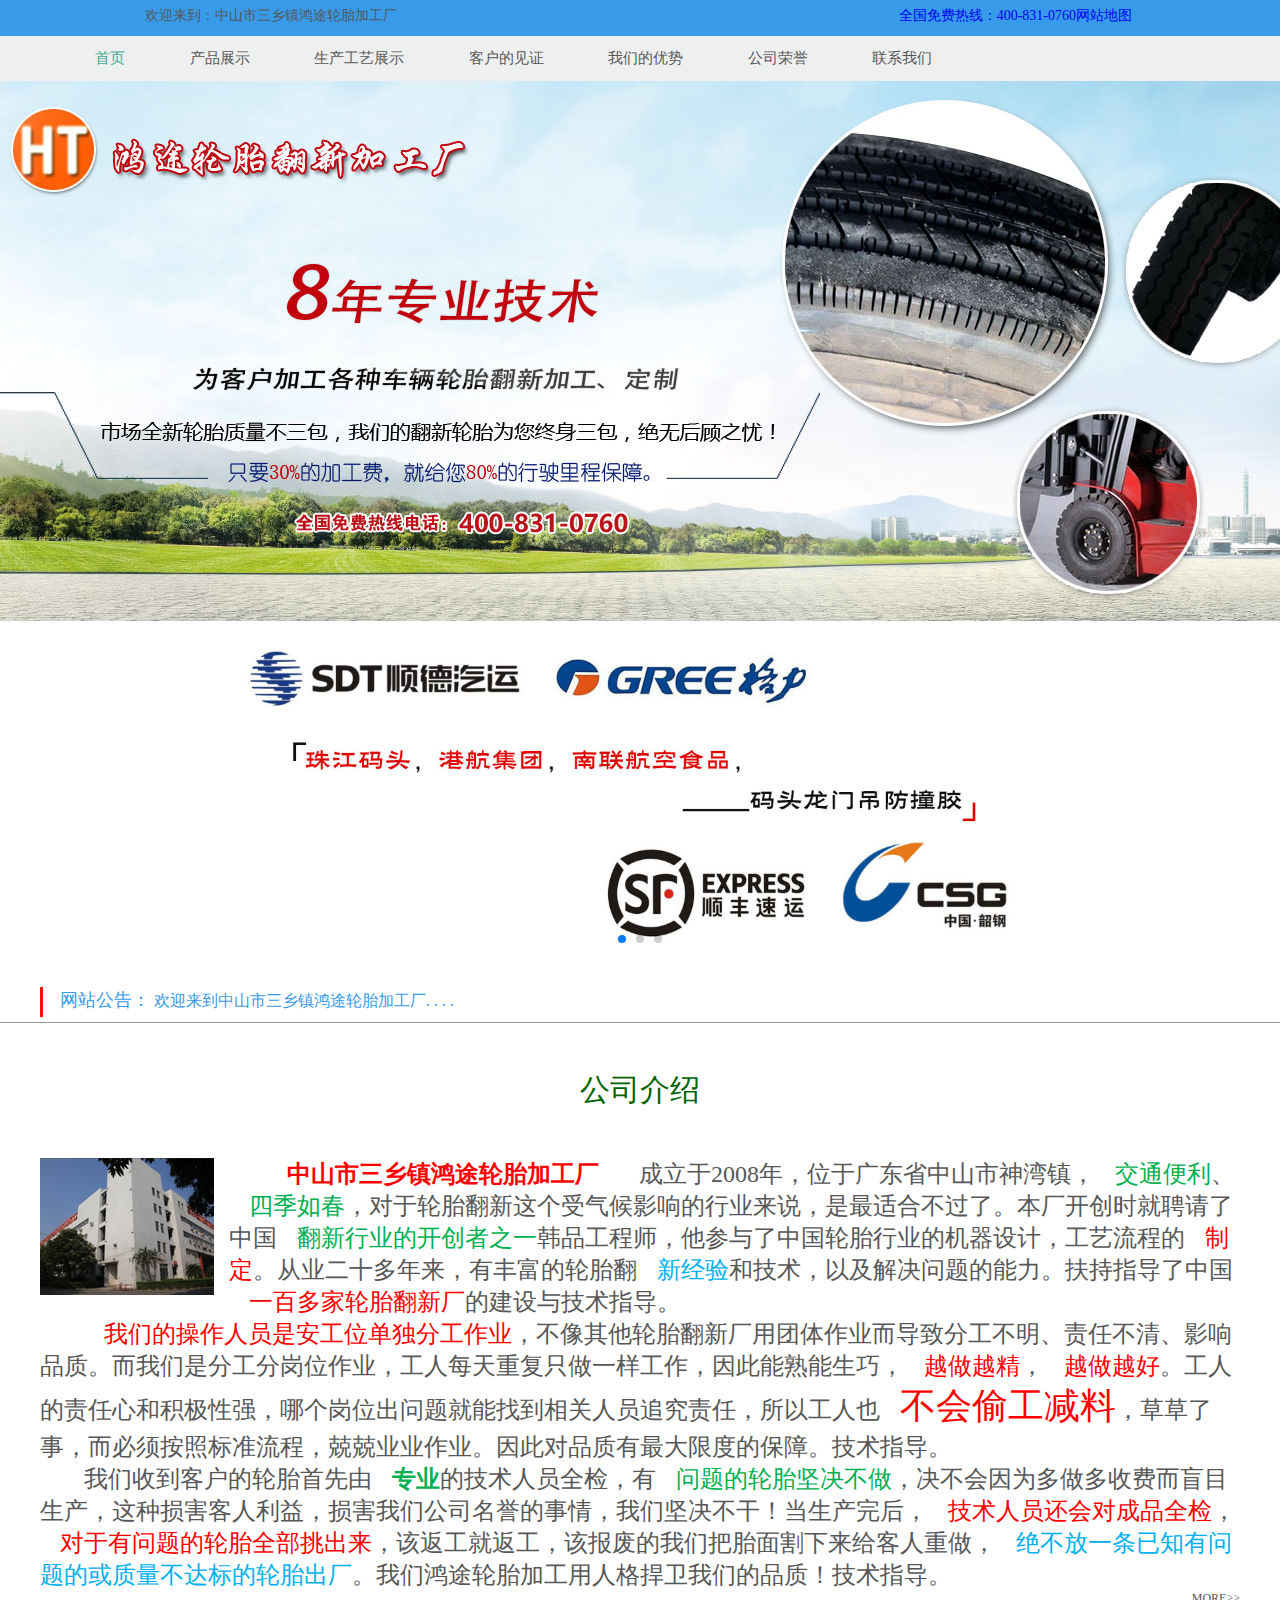
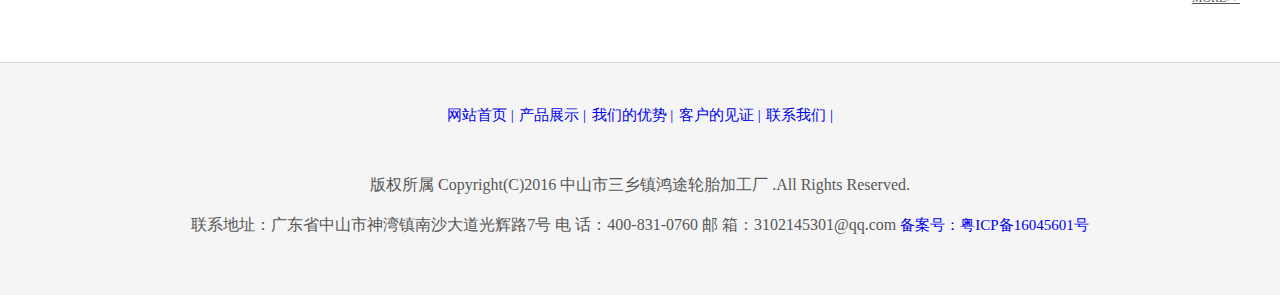
==== index.html @ a51a73f2 "first commit" ====
<!DOCTYPE html>
<html  ng-app="app" lang="en">
<head>
    <meta charset="UTF-8">
    <title>轮胎翻新</title>
    <meta name="viewport" content="width=device-width, initial-scale=1, minimum-scale=1, maximum-scale=1">
    <link rel="stylesheet" href="./css/base.css">
    <link rel="stylesheet" href="./css/main.css">
    <link rel="stylesheet" href="./css/swiper.min.css">
    <script src="js/jquery.min.js"></script>

    <script src="js/swiper.min.js"></script>
    <script src="js/angular.min.js"></script>
    <script src="js/index.js"></script>

    <style>
        #top{
            width: 100%;
            height: 35px;
            line-height: 35px;
            background: #379be9;
            border-bottom: 1px solid #379be9;

        }
        #top-con {
            margin: 0 auto;
            width: 1030px;
            height: 35px;
            font-size: 14px;
            line-height: 35px;
        }
        .t-left{
            margin: 0 0 0 20px;
            float: left;
            width: 300px;
            line-height: 31px;
            color: #575757;
            text-align: left;
        }
        .t14 {
            font-size: 14px;
        }
        .t-right {
            margin: 0 23px 0 0;
            float: right;
            width: 340px;
            line-height: 31px;
            text-align: right;
        }
        #banner {
            width: 100%;
            height: 540px;
            background: url(img/banner.jpg) no-repeat;
            background-position: center 100%;
        }
        #nav-bg {
            width: 100%;
            height: 45px;
            background: #eeefef;
        }
        #nav {
            width: 1150px;
            height: 45px;
            margin: 0 auto;
        }
        #nav ul {
            margin: 0;
            padding: 0;
        }
        #nav li {
            display: inline;
            height: 45px;
            /* width: 186px; */
        }
        #nav li a {
            display: inline-block;
            padding: 0 30px;
            height: 45px;
            line-height: 45px;
            color: #575757;
            font-size: 15px;
        }


        #nav li a:focus,  #nav li a:hover{
            color: #44aa94;
            cursor: pointer;
        }

        #con_ban {
            margin: 0 auto;
            width: 100%;
            /* height: 937px; */
            /* background-image: url(../images/index_banner.fw.png); */
        }
        .flickerplate {
            margin: 0 auto;
            position: relative;
            width: 100%;
            height: 505px;
            overflow: hidden;
        }
        .flickerplate .dot-navigation {
            position: absolute;
            bottom: 15px;
            width: 100%;
            text-align: center;
            z-index: 100;
        }
        .flickerplate .dot-navigation ul {
            text-align: center;
            list-style: none;
            padding: 0px 15px;
        }
        .flickerplate .dot-navigation ul li {
            display: inline-block;
            float: none;
            list-style: none;
        }
        .flickerplate .dot-navigation .dot {
            width: 14px;
            height: 14px;
            margin: 0px 6px;
            background-color: rgba(197, 197, 197, 1.0);
            border-radius: 50%;
            -o-border-radius: 50%;
            -ms-border-radius: 50%;
            -moz-border-radius: 50%;
            -webkit-border-radius: 50%;
            -webkit-transition: background-color 0.2s ease-out;
            -moz-transition: background-color 0.2s ease-out;
            -o-transition: background-color 0.2s ease-out;
            -ms-transition: background-color 0.2s ease-out;
            transition: background-color 0.2s ease-out;
        }
        .swiper-container {
            width: 100%;
            height: 100%;
        }
        .swiper-slide {
            text-align: center;
            font-size: 18px;
            background: #fff;

            /* Center slide text vertically */
            display: -webkit-box;
            display: -ms-flexbox;
            display: -webkit-flex;
            display: flex;
            -webkit-box-pack: center;
            -ms-flex-pack: center;
            -webkit-justify-content: center;
            justify-content: center;
            -webkit-box-align: center;
            -ms-flex-align: center;
            -webkit-align-items: center;
            align-items: center;
        }
        .swiper-slide img{
            display: inline-block;
            width:100%;
        }

        #index_pro_bg {
            width: 100%;
            height: 44px;
            border-bottom: 1px solid #999999;
            margin-top: 20px;
        }
        #index_pro_title {
            margin: 0 auto;
            width: 1200px;
            height: 44px;
            line-height: 44px;
        }
        #index_pro_tl {
            /* margin: 0 20px; */
            width: 500px;
            float: left;
        }
        #index_pro_tl img {
            margin: 0 12px 0 0;
        }
        img {
            border: none;
            vertical-align: middle;
        }
        #index_pro_tr {
            width: 385px;
            float: right;
        }
        #search {
            width: 377px;
            height: 28px;
            border: 1px solid #999999;
        }
        #search_left {
            float: left;
            width: 318px;
            height: 28px;
            line-height: 28px;
        }
        #search_right {
            float: right;
            width: 55px;
        }
        #search {
            width: 377px;
            height: 28px;
            border: 1px solid #999999;
        }
        #search_left input {
            width: 315px;
            height: 28px;
            border: none;
            font-size: 14px;
            color: #999999;
            font-family: "Microsoft YaHei";
        }
        #search_right {
            float: right;
            width: 55px;
        }
        #search_right_t {
            background: none;
            border-left: 1px solid #eee;
            border-top: 0px solid #eee;
            border-right: 0px solid #eee;
            border-bottom: 0px solid #eee;
            color: #575757;
        }
        index.css:117
        #search_right_t {
            width: 50px;
            height: 20px;
            line-height: 20px;
            border-left: 1px solid #999999;
            text-align: center;
            font-size: 14px;
            color: #999999;
            margin-top: 4px;
        }

        #index_pro {
            clear: both;
            margin: 17px auto 0;
            width: 1200px;
            height: 304px;
        }
        #index_pro_l {
            float: left;
            width: 270px;
        }
        #index_pro_l_t {
            width: 270px;
            height: 43px;
            line-height: 43px;
            background-color: #0EC2E8;
        }
        .withe {
            color: #FFF;
        }
        .t16 {
            font-size: 16px;
        }
        .t14 {
            font-size: 14px;
        }
        #index_pro_list {
            margin: 0 auto;
            width: 270px;
            padding-bottom: 117px;
        }

        #index_pro_l_t .withe:hover{
            color:#44aa94;
            cursor: pointer;
        }
        #index_pro_list li {
            clear: both;
            width: 270px;
            height: 35px;
            line-height: 35px;
            border-bottom: 1px solid #d4d6d6;
            margin-top: 10px;
            font-size: 16px;
            transition: all 0.5s;
        }

        #index_pro_list li a:hover{
            color:#44aa94;
            cursor: pointer;
        }
        .mycolor{
            color:#44aa94!important;
        }
        #index_pro_list li a{
            color: #575757;
            text-decoration: none;
        }
        #index_pro_r {
            float: left;
            width: 918px;
            margin-left: 12px;
            overflow: hidden;
        }
        #index_pro_r ul {
            width: 933px;
            overflow: hidden;
            /* padding-bottom: 18px; */
        }
        #index_pro_r li {
            float: left;
            width: 293px;
            margin-right: 18px;
            margin-bottom: 20px;
        }
        body{
            background: white!important;
        }
        .svur {
            width: 1200px;
            margin: 0 auto;
        }
        #index_vs {
            margin: 13px auto 0;
            width: 1200px;
            height: 665px;
            background-image: url(img/advantage.png);
            background-position: center;
        }
        #index_cus_title {
            clear: both;
            margin: 40px auto 0;
            width: 1200px;
            height: 36px;
            line-height: 36px;
            border-bottom: 2px solid #D4D6D6;
        }
        #index_cus_title img {
            float: left;
            width: 271px;
            height: 36px;
        }
        #index_cus_title span {
            float: right;
        }

        #index_cus {
            clear: both;
            margin: 20px auto 0;
            width: 1200px;
        }
        #index_cus ul {
            /* width: 1400px; */
            overflow: hidden;
        }
        #index_cus li {
            float: left;
            width: 384px;
            margin-right: 15px;
            margin-bottom: 15px;
        }
        #index_cus_con {
            clear: both;
            width: 384px;
            height: 270px;
            background-color: white;
        }
        #index_cus_con img {
            padding: 2px;
        }
        #index_cus_con h3 {
            margin: 0;
            padding: 0;
            font-size: 15px;
            text-align: center;
            line-height: 60px;
        }
        #index_cus_con p {
            margin: 0;
            padding: 0;
            font-size: 14px;
            text-align: center;
        }
        p {
            word-wrap: break-word;
        }
        .fr{
            float: right;
        }
        .nd{
            overflow: auto;
            display: none;
            width: 900px;
            padding: 7px;
            position: absolute;
            z-index: 999;
            border: 1px solid #eee;
            height: 700px;
            background-color:#fff;
            left: 50%;
            margin:-432px 0 0  -450px;
            border-radius: 5px;
            line-height: 40px;
            font-size: 24px;
            text-align: center;
        }
        .nd img{

        }

        #index_about_bg {
            clear: both;
            width: 100%;
            background-color: white;
        }
        #index_about_con {
            clear: both;
            margin: 0 auto;
            width: 1200px;
        }
        #index_about_con span {
            /* float: left; */
            width: 900px;
            margin: 10px 0 0 20px;
        }

        #boot {
            clear: both;
            width: 100%;
            margin: 50px auto 0;
            background-color: #F5F5F5;
            border-top: 1px solid #d4d6d6;
        }

        #boot_copy {
            margin: 0 auto;
            width: 1200px;
            line-height: 40px;
            font-size: 22px;
            text-align: center;
            padding: 30px 0 50px;
        }
        #boot_copy a{
            font-size: 15px;
        }
        #boot_copy a:hover{
            color:#44aa94;
            cursor: pointer;
        }

        #boot_name {
            margin: 0 auto;
            width: 1194px;
            font-size: 20px;
            padding: 20px 0;
            line-height: 32px;
            text-align: center;
        }
    </style>
</head>
<body ng-controller="myController" >
    <div id="top">
        <div id="top-con">
            <div class="t-left t14">欢迎来到：中山市三乡镇鸿途轮胎加工厂</div>
            <div class="t-right t14"><a href="/index.php?m=Home&amp;c=Index&amp;a=company&amp;id=1">全国免费热线：400-831-0760</a><span><a href="/sitemap.html">网站地图</a></span></div>
        </div>
    </div>
<!--    <a title="为客户加工各种车辆轮胎翻新加工、定制，市场全新轮胎质量不三包，我们的翻新轮胎为您终身三包，绝无后顾之忧！只要30%的加工费，就给您80%的行驶里程保障。全国免费热线电话：400-831-0760" alt="为客户加工各种车辆轮胎翻新加工、定制，市场全新轮胎质量不三包，我们的翻新轮胎为您终身三包，绝无后顾之忧！只要30%的加工费，就给您80%的行驶里程保障。全国免费热线电话：400-831-0760">
        <div id="banner">

        </div>
    </a>-->

    <div id="nav-bg">
        <div id="nav">
            <ul>
                <li  ng-click="tabPage = 'home'"  ><a ng-class="{'mycolor': tabPage == 'home'}">首页</a></li>
                <li  ng-click="tabPage = 'product'" ><a ng-class="{'mycolor': tabPage == 'product'}">产品展示</a></li>
                <li ng-click="tabPage = 'product-flow'" ><a ng-class="{'mycolor': tabPage == 'product-flow'}">生产工艺展示</a></li>
                <li  ng-click="tabPage = 'customer'" ><a ng-class="{'mycolor': tabPage == 'customer'}" >客户的见证</a></li>
                <li ng-click="tabPage = 'advantage'" ><a ng-class="{'mycolor': tabPage == 'advantage'}">我们的优势</a></li>
                <li ng-click="tabPage = 'honor'"    ><a ng-class="{'mycolor': tabPage == 'honor'}" >公司荣誉</a></li>
                <li ng-click="tabPage = 'contact'" ><a ng-class="{'mycolor': tabPage == 'contact'}">联系我们</a></li>

            </ul>
        </div>
    </div>


    <home ng-show="tabPage=='home'"></home>
   <customer ng-show="tabPage=='customer'"></customer>
   <product ng-show="tabPage=='product'"></product>
   <product-flow ng-show="tabPage == 'product-flow'"></product-flow>
    <honor ng-show="tabPage == 'honor'"></honor>
    <contact ng-show="tabPage == 'contact'"></contact>
    <advantage ng-show="tabPage == 'advantage'"></advantage>
    <div class="clearfix"></div>
    <div id="boot">

<!--        <div id="boot_name">

            <a href="/index.php/Home/Index/productview/id/1023.html">专业公交车轮胎翻新加工</a> │<a href="/index.php/Home/Index/productview/id/1024.html">专业货柜车轮胎翻新</a> │<a href="/index.php/Home/Index/productview/id/1025.html">专业码头周转车轮翻新</a> │<a href="/index.php/Home/Index/productview/id/1026.html">专业运输车队轮胎翻新加工</a> │<a href="/index.php/Home/Index/productview/id/1027.html">专业叉车、堆高机专业轮胎翻新加工</a> │<a href="/index.php/Home/Index/productview/id/1028.html">工地-沙场-石场铲车轮胎翻新加工</a> │<a href="/index.php/Home/Index/productview/id/1029.html">专业飞机场地勤车轮胎翻新加工</a> │<a href="/index.php/Home/Index/productview/id/1030.html">专业环卫车轮胎翻新加工</a> │<a href="/index.php/Home/Index/productview/id/1031.html">专业轮胎火补硫化加工</a> │
        </div>-->
        <div id="boot_copy">

            <p style="padding-bottom:30px;">

                <a ng-click="tabPage='home'" href="#">网站首页 |</a>
                <a ng-click="tabPage='product'" href="#">产品展示 |</a>
                <a  ng-click="tabPage='advantage'" href="#">我们的优势 |</a>
                <a  ng-click="tabPage='customer'" href="#">客户的见证 |</a>
                <a  ng-click="tabPage = 'contact'" href="#">联系我们 |</a>
            </p>

            <p style="font-size: 16px">版权所属 Copyright(C)2016 中山市三乡镇鸿途轮胎加工厂  .All Rights Reserved.</p>

            <p style="font-size: 16px">联系地址：广东省中山市神湾镇南沙大道光辉路7号 电 话：400-831-0760  邮 箱：3102145301@qq.com <a href="http://www.miitbeian.gov.cn">备案号：粤ICP备16045601号</a></p>

        </div></div>
</body>
<script>

</script>
</html>
---- css/base.css ----
body, div, h1, h2, h3, h4, h5, h6, hr, p, blockquote, dl, dt, dd, ul, ol, li, pre, form, fieldset, legend, button, input, textarea, th, td {
    margin: 0;
    padding: 0;
}
body{
    font-family: "Microsoft YaHei";
    background: #fff;
    -webkit-text-size-adjust: 100%;
    font-size: 18px;
    width: 100%;
    color: #575757;
}
a { text-decoration:none; }



h1, h2, h3, h4, h5, h6 {
    font-size: 100%;
}

address, cite, dfn, em, var {
    font-style: normal;
}

code, kbd, pre, samp {
    font-family: couriernew, courier, monospace;
}

small {
    font-size: 12px;
}

ul, ol {
    list-style: none;
}

a:hover {
    text-decoration: none;
}

sup {
    vertical-align: text-top;
}

sub {
    vertical-align: text-bottom;
}

legend {
    color: #000;
}

fieldset, img {
    border: 0;
}

button, input, select, textarea {
    font-size: 100%;
}

table {
    border-collapse: collapse;
    border-spacing: 0;
}
---- css/main.css ----
/*index.html*/


body{
    background: #eff2f7;
}
.content{
    width: 1200px;
    margin: 0px auto;
    background: white;
    position: relative;
    padding: 10px;
}

.fl{
    float:left;
}
.fr{
    float:right;
}
.clearfix:after {
    content: " ";
    display: block;
    clear: both;
    height: 0;
}
.clearfix {
    zoom: 1;
}
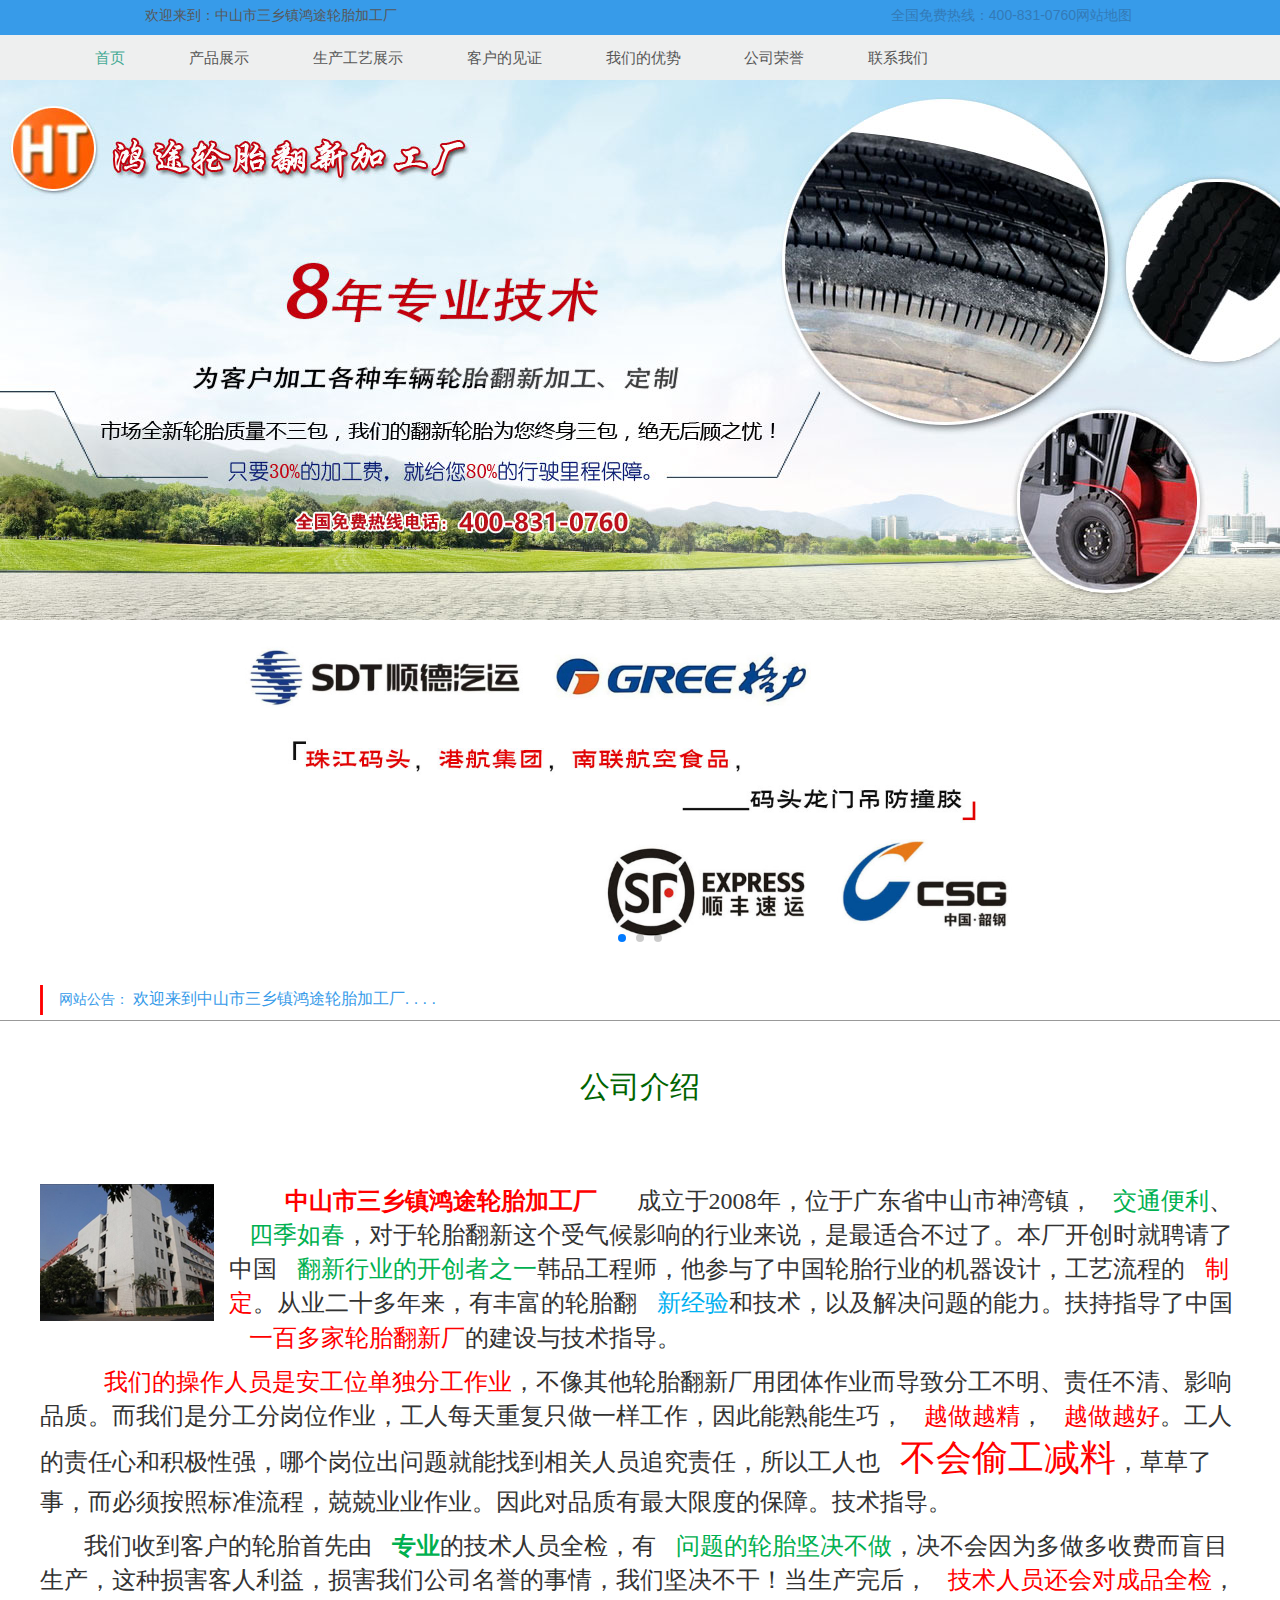
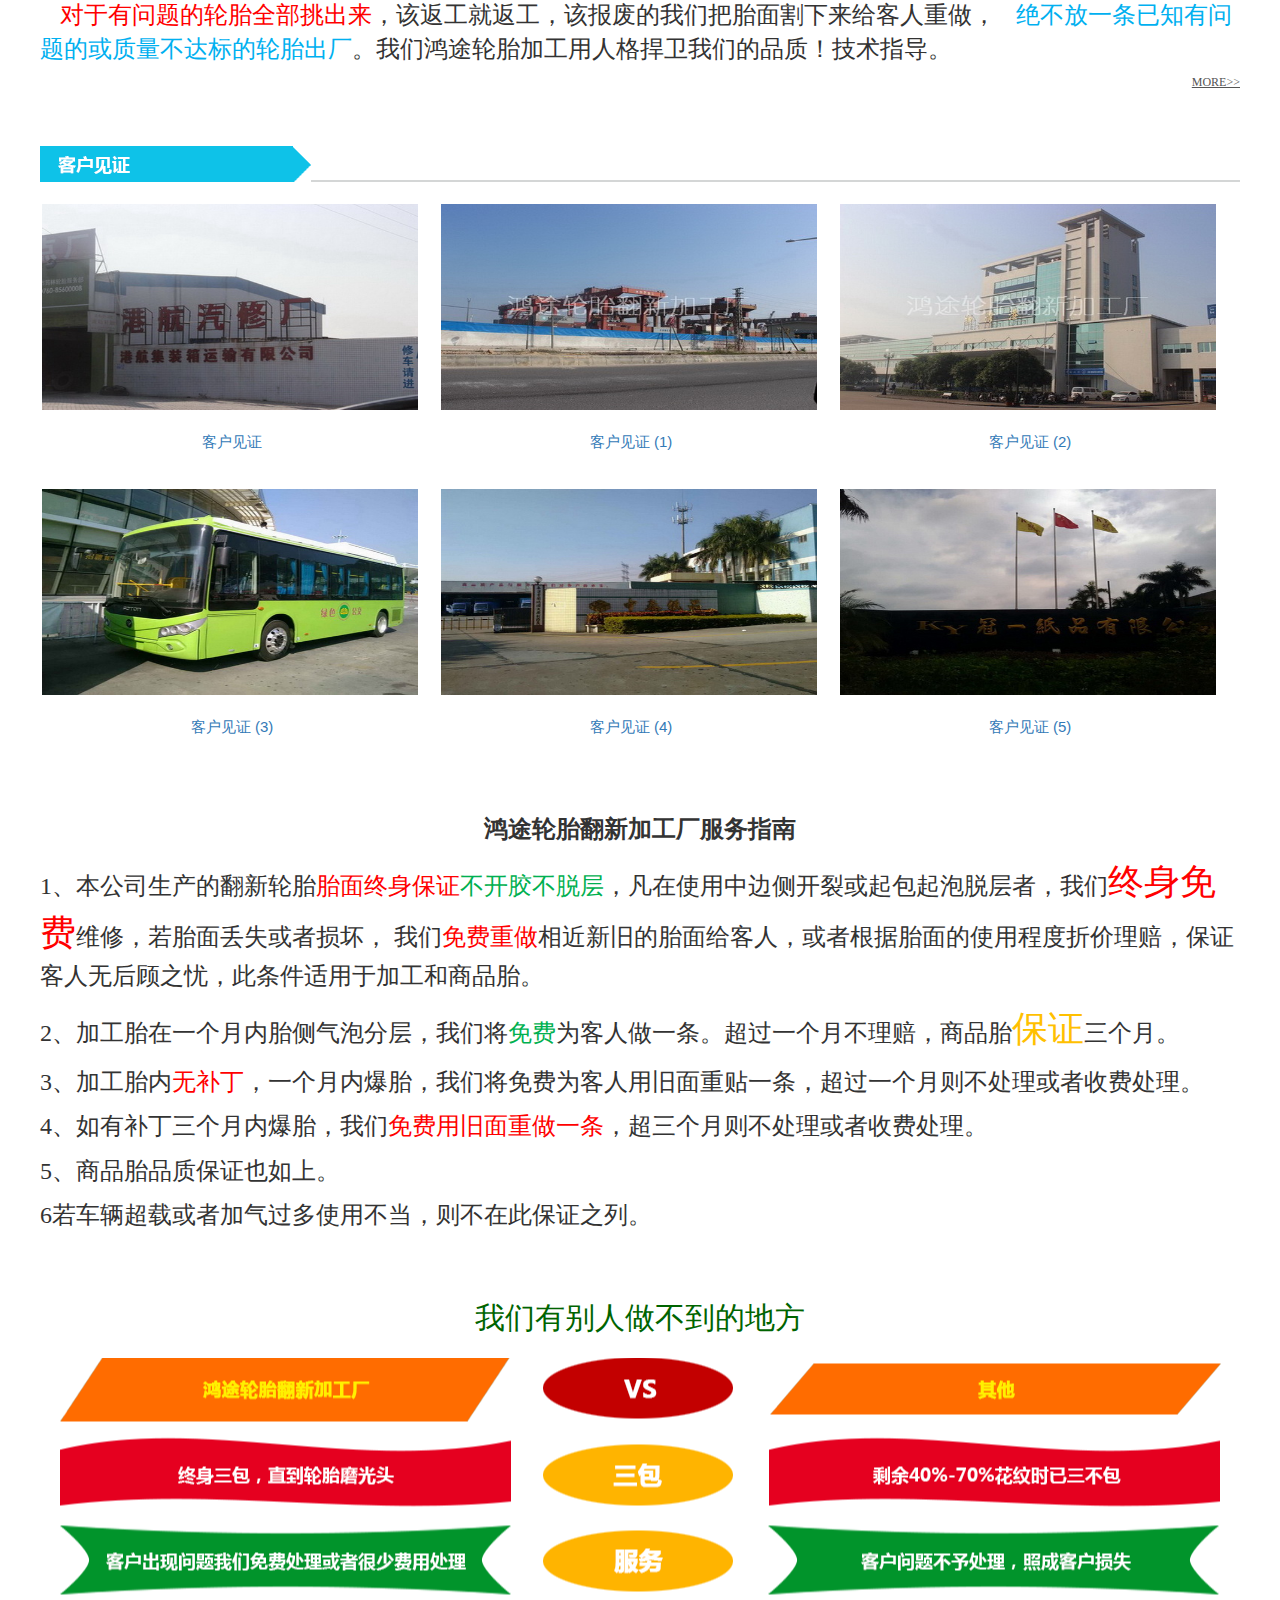
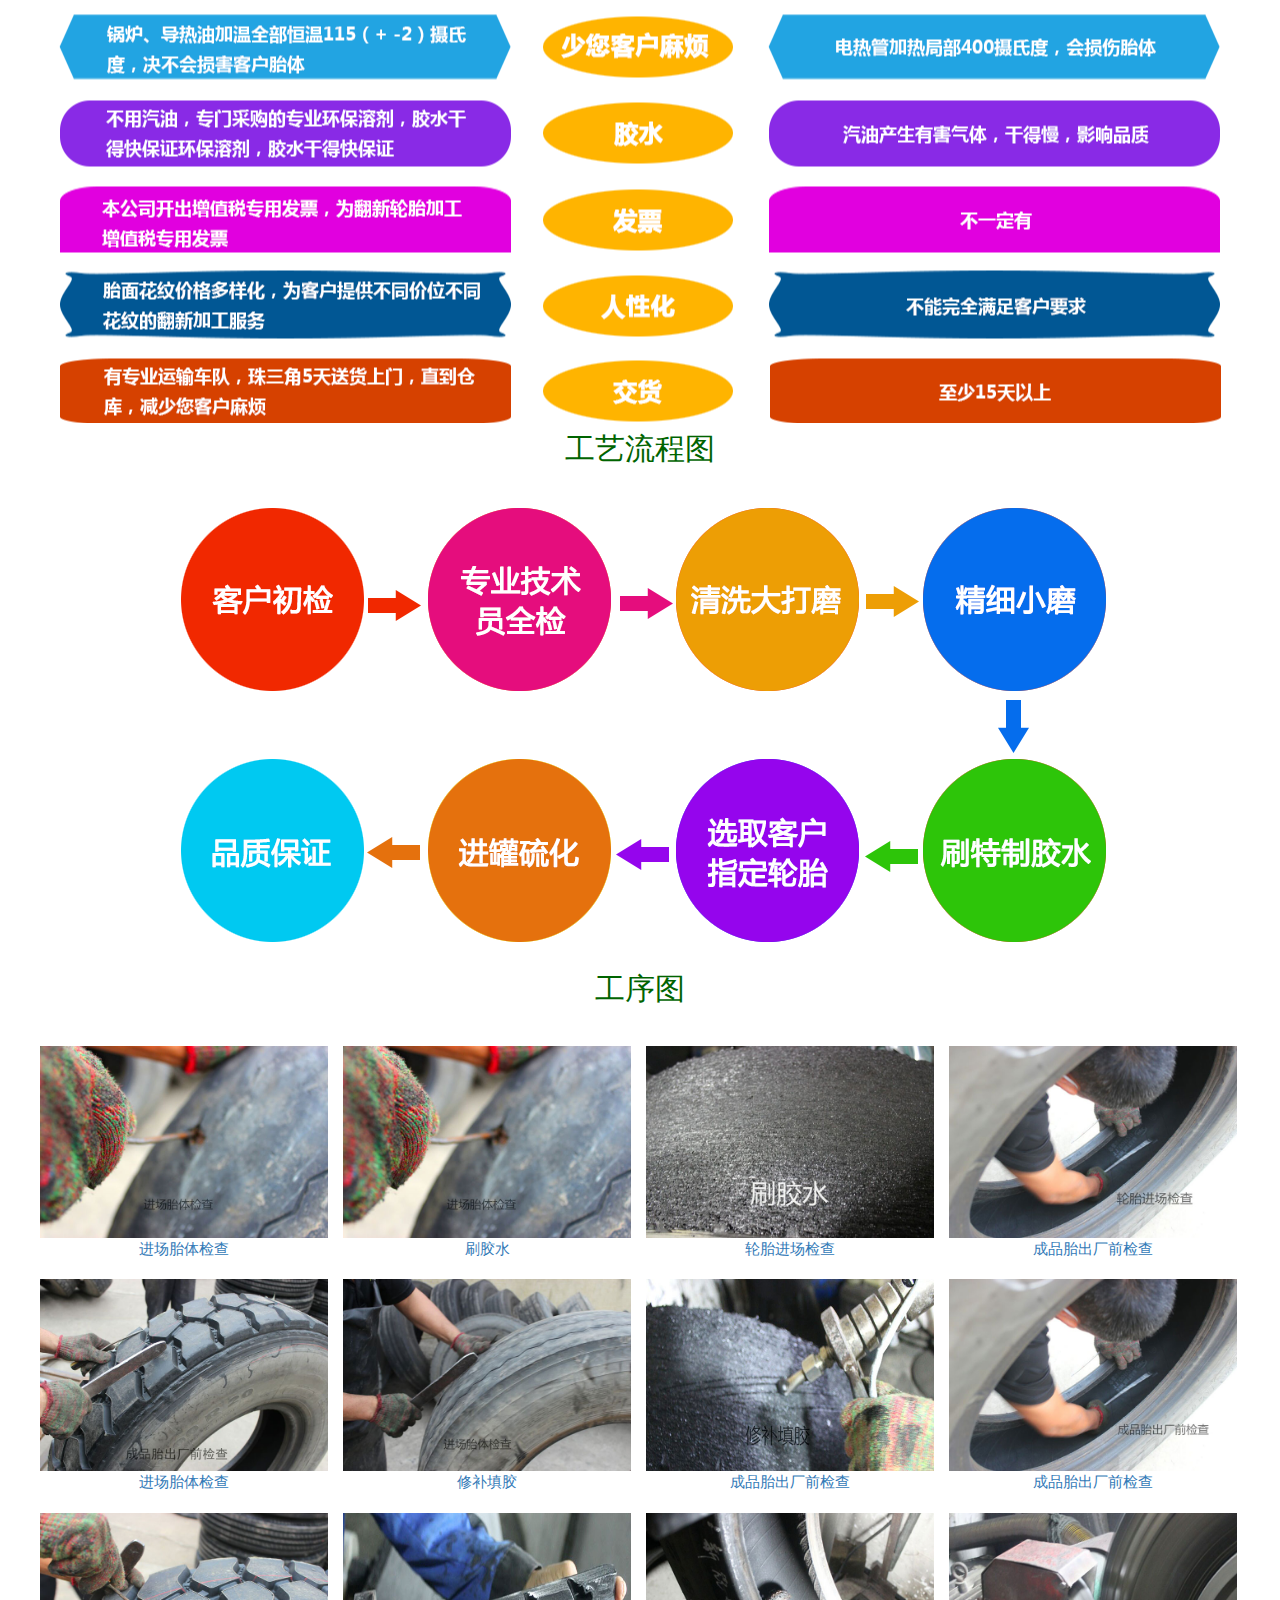
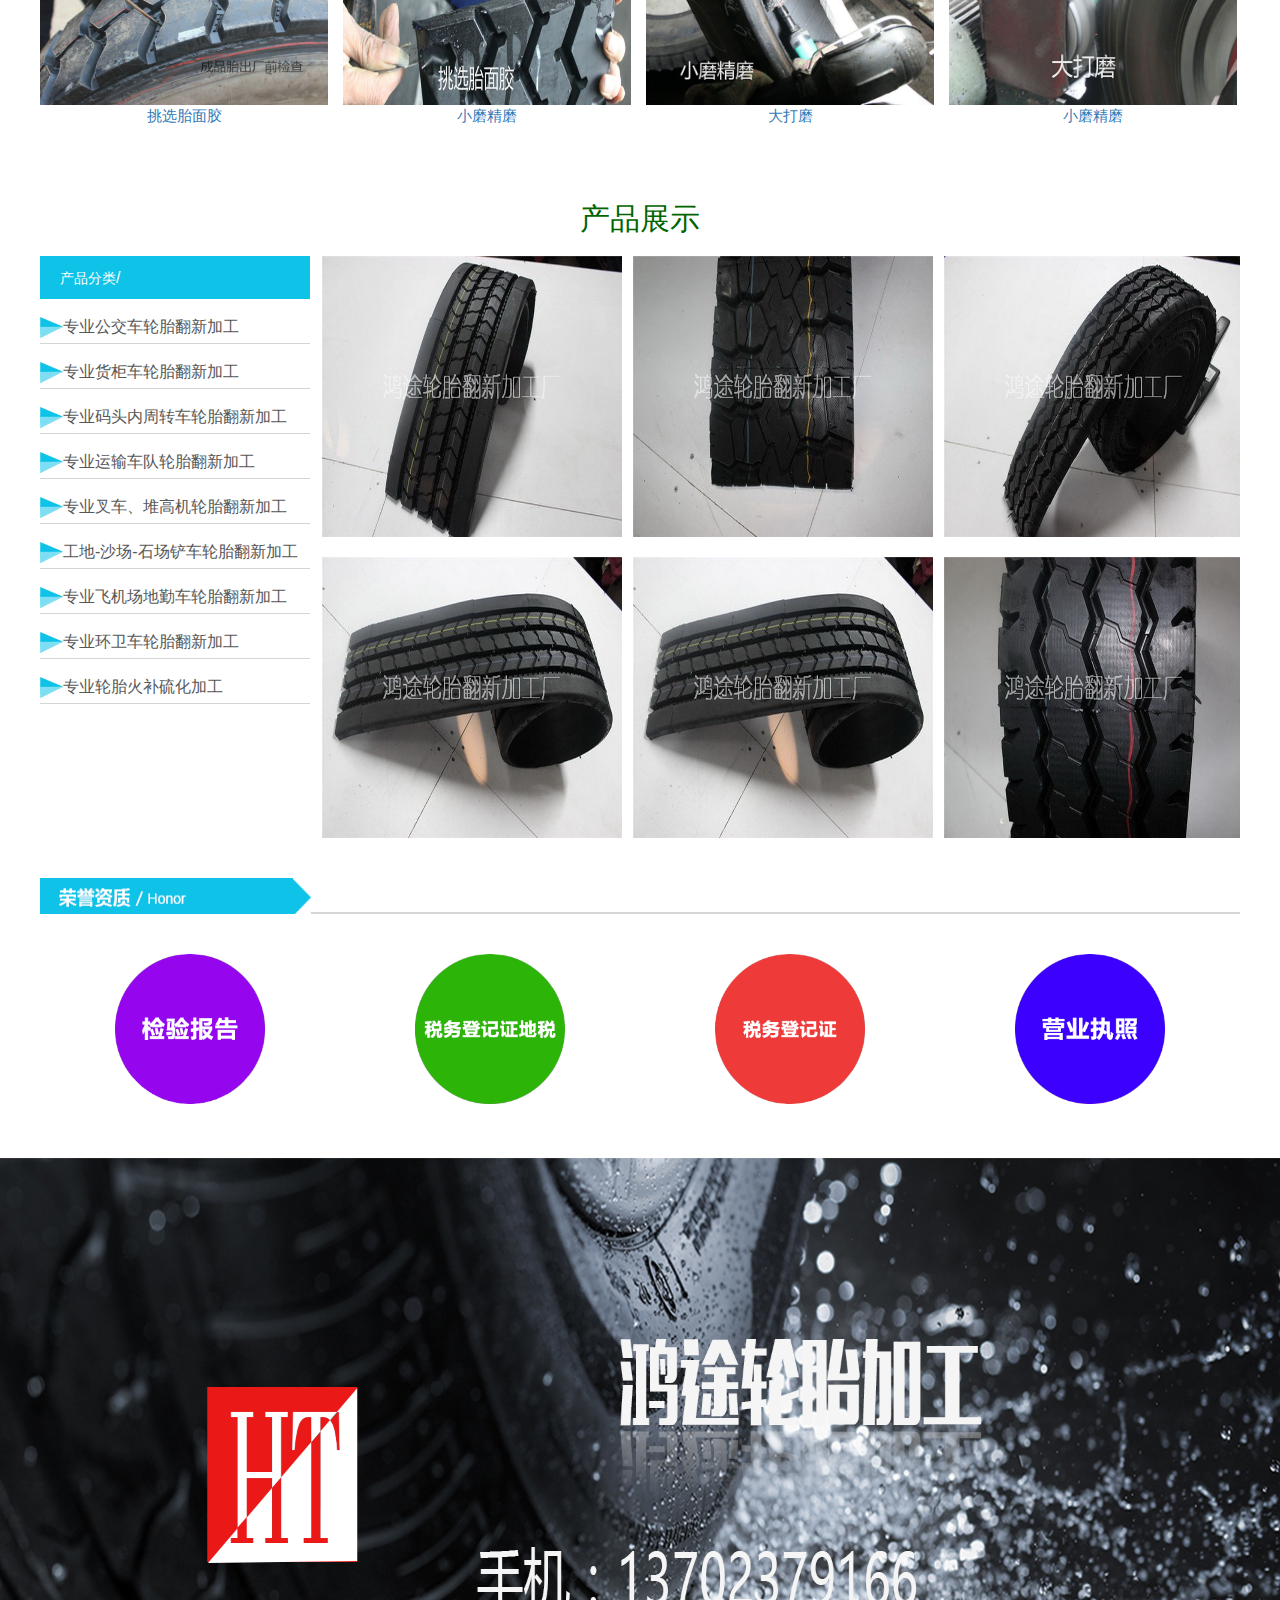
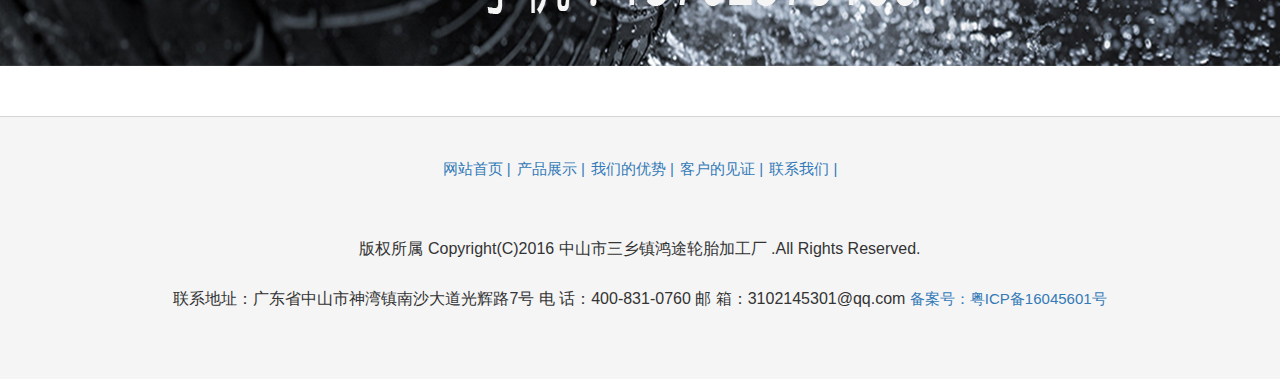
==== commit 3055c123: "1。 for mobile" ====
--- a/index.html
+++ b/index.html
@@ -7,6 +7,7 @@
     <link rel="stylesheet" href="./css/base.css">
     <link rel="stylesheet" href="./css/main.css">
     <link rel="stylesheet" href="./css/swiper.min.css">
+    <link rel="stylesheet" href="./css/bootstrap.css">
     <script src="js/jquery.min.js"></script>
 
     <script src="js/swiper.min.js"></script>
@@ -460,65 +461,9 @@
         }
     </style>
 </head>
-<body ng-controller="myController" >
-    <div id="top">
-        <div id="top-con">
-            <div class="t-left t14">欢迎来到：中山市三乡镇鸿途轮胎加工厂</div>
-            <div class="t-right t14"><a href="/index.php?m=Home&amp;c=Index&amp;a=company&amp;id=1">全国免费热线：400-831-0760</a><span><a href="/sitemap.html">网站地图</a></span></div>
-        </div>
-    </div>
-<!--    <a title="为客户加工各种车辆轮胎翻新加工、定制，市场全新轮胎质量不三包，我们的翻新轮胎为您终身三包，绝无后顾之忧！只要30%的加工费，就给您80%的行驶里程保障。全国免费热线电话：400-831-0760" alt="为客户加工各种车辆轮胎翻新加工、定制，市场全新轮胎质量不三包，我们的翻新轮胎为您终身三包，绝无后顾之忧！只要30%的加工费，就给您80%的行驶里程保障。全国免费热线电话：400-831-0760">
-        <div id="banner">
-
-        </div>
-    </a>-->
-
-    <div id="nav-bg">
-        <div id="nav">
-            <ul>
-                <li  ng-click="tabPage = 'home'"  ><a ng-class="{'mycolor': tabPage == 'home'}">首页</a></li>
-                <li  ng-click="tabPage = 'product'" ><a ng-class="{'mycolor': tabPage == 'product'}">产品展示</a></li>
-                <li ng-click="tabPage = 'product-flow'" ><a ng-class="{'mycolor': tabPage == 'product-flow'}">生产工艺展示</a></li>
-                <li  ng-click="tabPage = 'customer'" ><a ng-class="{'mycolor': tabPage == 'customer'}" >客户的见证</a></li>
-                <li ng-click="tabPage = 'advantage'" ><a ng-class="{'mycolor': tabPage == 'advantage'}">我们的优势</a></li>
-                <li ng-click="tabPage = 'honor'"    ><a ng-class="{'mycolor': tabPage == 'honor'}" >公司荣誉</a></li>
-                <li ng-click="tabPage = 'contact'" ><a ng-class="{'mycolor': tabPage == 'contact'}">联系我们</a></li>
-
-            </ul>
-        </div>
-    </div>
-
-
-    <home ng-show="tabPage=='home'"></home>
-   <customer ng-show="tabPage=='customer'"></customer>
-   <product ng-show="tabPage=='product'"></product>
-   <product-flow ng-show="tabPage == 'product-flow'"></product-flow>
-    <honor ng-show="tabPage == 'honor'"></honor>
-    <contact ng-show="tabPage == 'contact'"></contact>
-    <advantage ng-show="tabPage == 'advantage'"></advantage>
-    <div class="clearfix"></div>
-    <div id="boot">
-
-<!--        <div id="boot_name">
-
-            <a href="/index.php/Home/Index/productview/id/1023.html">专业公交车轮胎翻新加工</a> │<a href="/index.php/Home/Index/productview/id/1024.html">专业货柜车轮胎翻新</a> │<a href="/index.php/Home/Index/productview/id/1025.html">专业码头周转车轮翻新</a> │<a href="/index.php/Home/Index/productview/id/1026.html">专业运输车队轮胎翻新加工</a> │<a href="/index.php/Home/Index/productview/id/1027.html">专业叉车、堆高机专业轮胎翻新加工</a> │<a href="/index.php/Home/Index/productview/id/1028.html">工地-沙场-石场铲车轮胎翻新加工</a> │<a href="/index.php/Home/Index/productview/id/1029.html">专业飞机场地勤车轮胎翻新加工</a> │<a href="/index.php/Home/Index/productview/id/1030.html">专业环卫车轮胎翻新加工</a> │<a href="/index.php/Home/Index/productview/id/1031.html">专业轮胎火补硫化加工</a> │
-        </div>-->
-        <div id="boot_copy">
-
-            <p style="padding-bottom:30px;">
-
-                <a ng-click="tabPage='home'" href="#">网站首页 |</a>
-                <a ng-click="tabPage='product'" href="#">产品展示 |</a>
-                <a  ng-click="tabPage='advantage'" href="#">我们的优势 |</a>
-                <a  ng-click="tabPage='customer'" href="#">客户的见证 |</a>
-                <a  ng-click="tabPage = 'contact'" href="#">联系我们 |</a>
-            </p>
-
-            <p style="font-size: 16px">版权所属 Copyright(C)2016 中山市三乡镇鸿途轮胎加工厂  .All Rights Reserved.</p>
-
-            <p style="font-size: 16px">联系地址：广东省中山市神湾镇南沙大道光辉路7号 电 话：400-831-0760  邮 箱：3102145301@qq.com <a href="http://www.miitbeian.gov.cn">备案号：粤ICP备16045601号</a></p>
-
-        </div></div>
+<body  ng-controller="myController" >
+    <div ng-if="isPC" ng-include src="'PC-index.html'"></div>
+    <DIV ng-if="!isPC" ng-include src="'mobile-index.html'"></DIV>
 </body>
 <script>
 
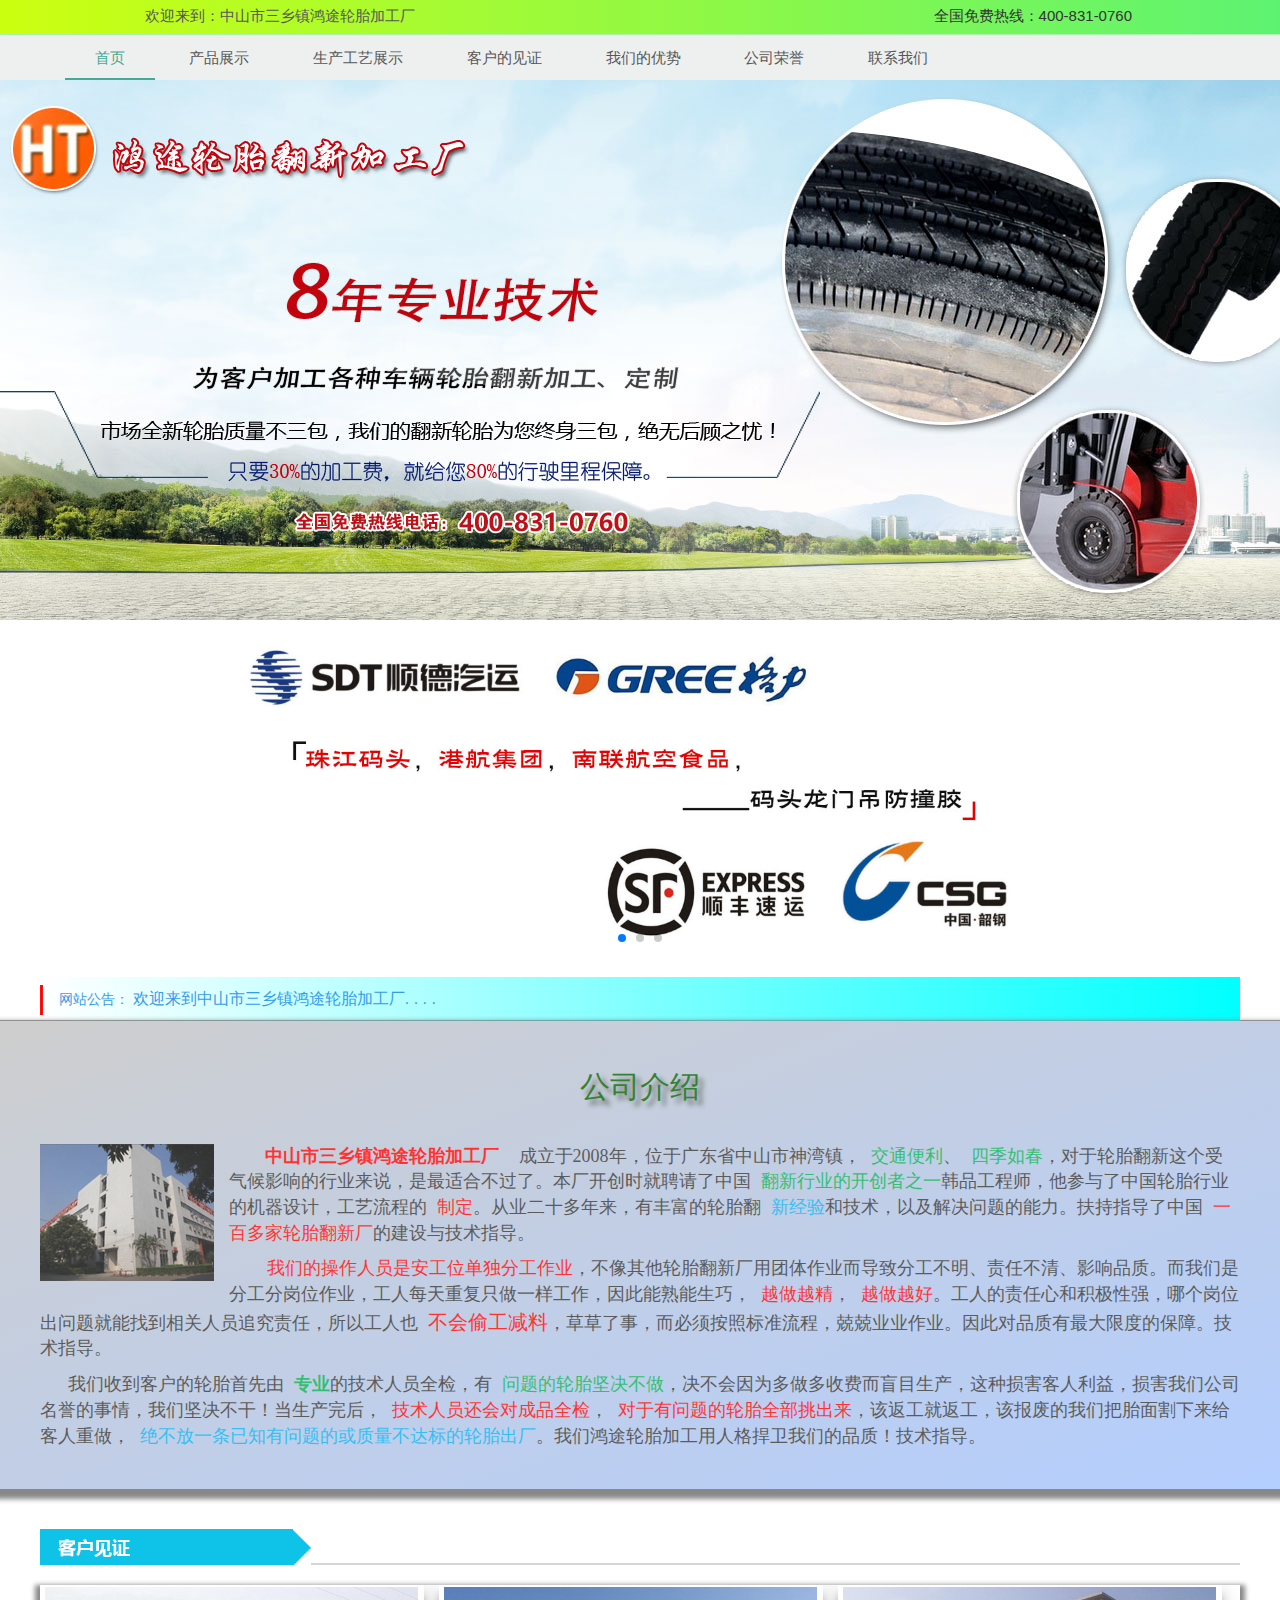
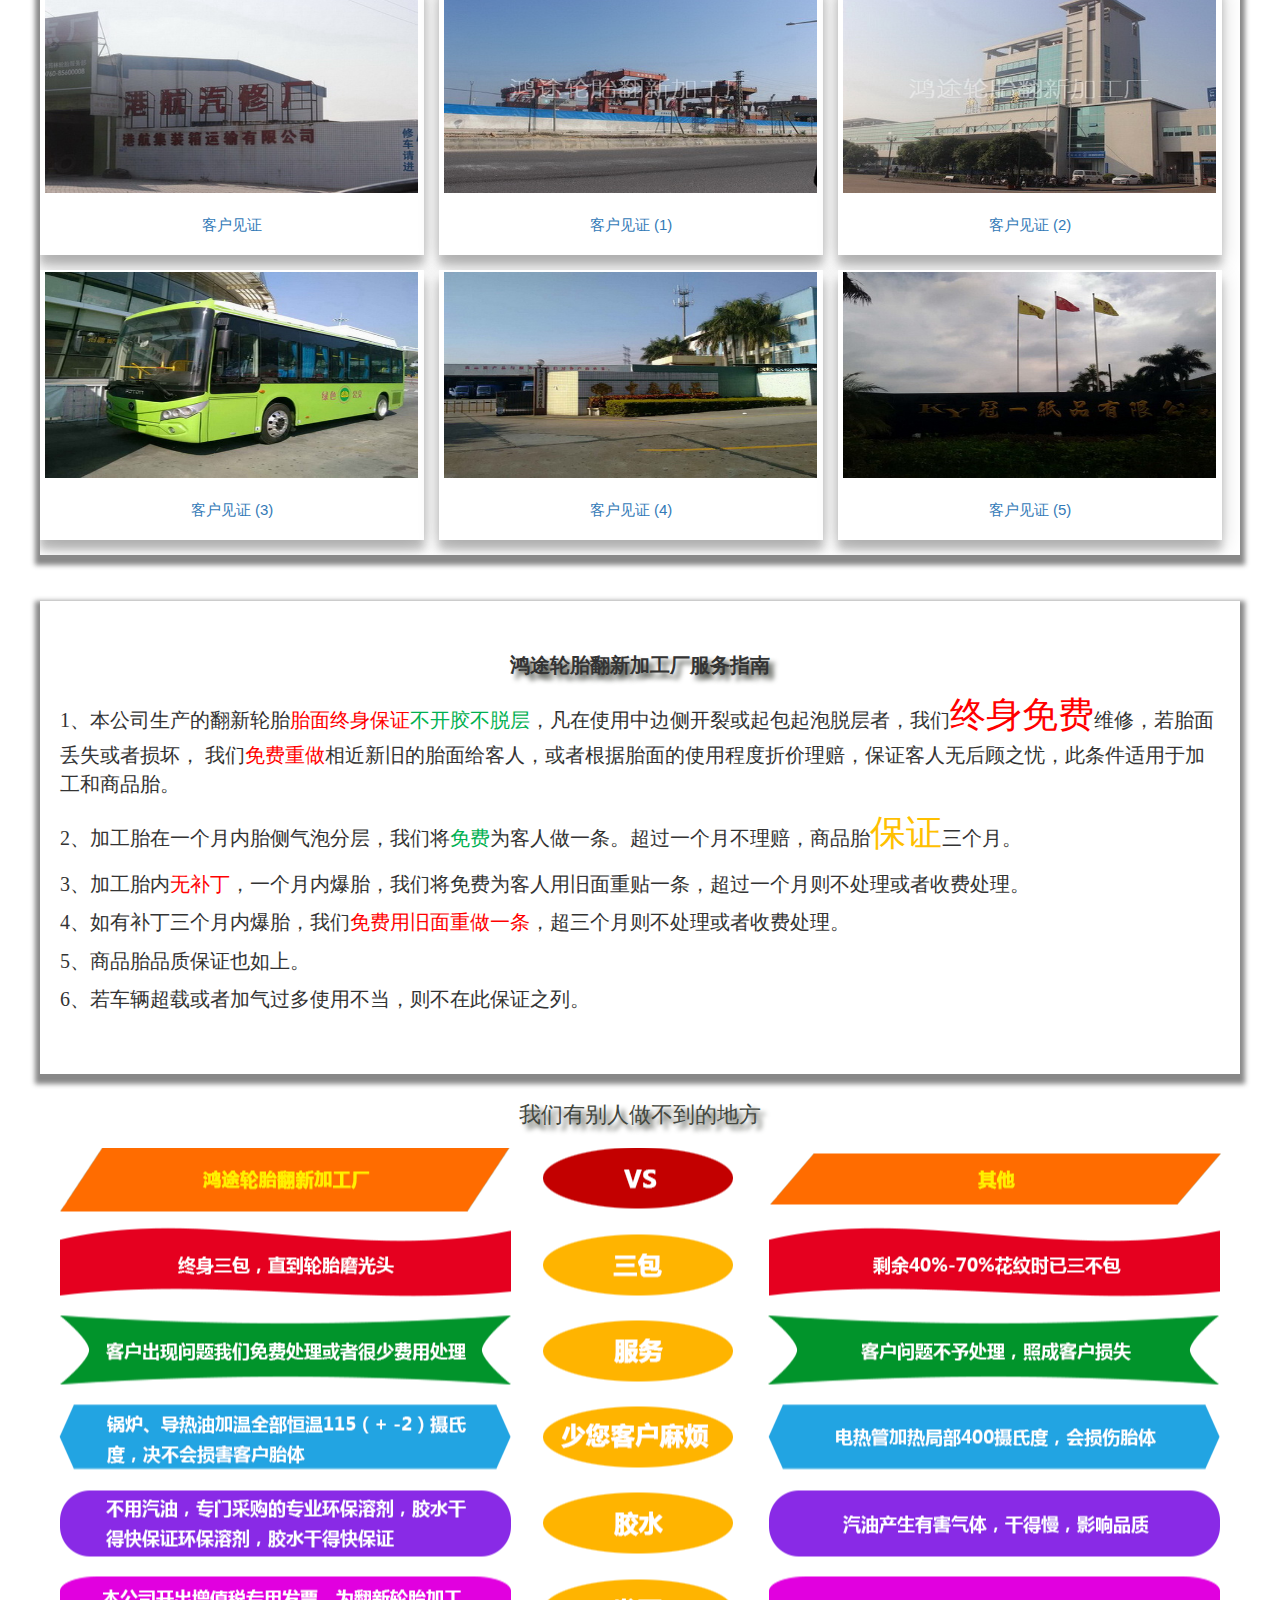
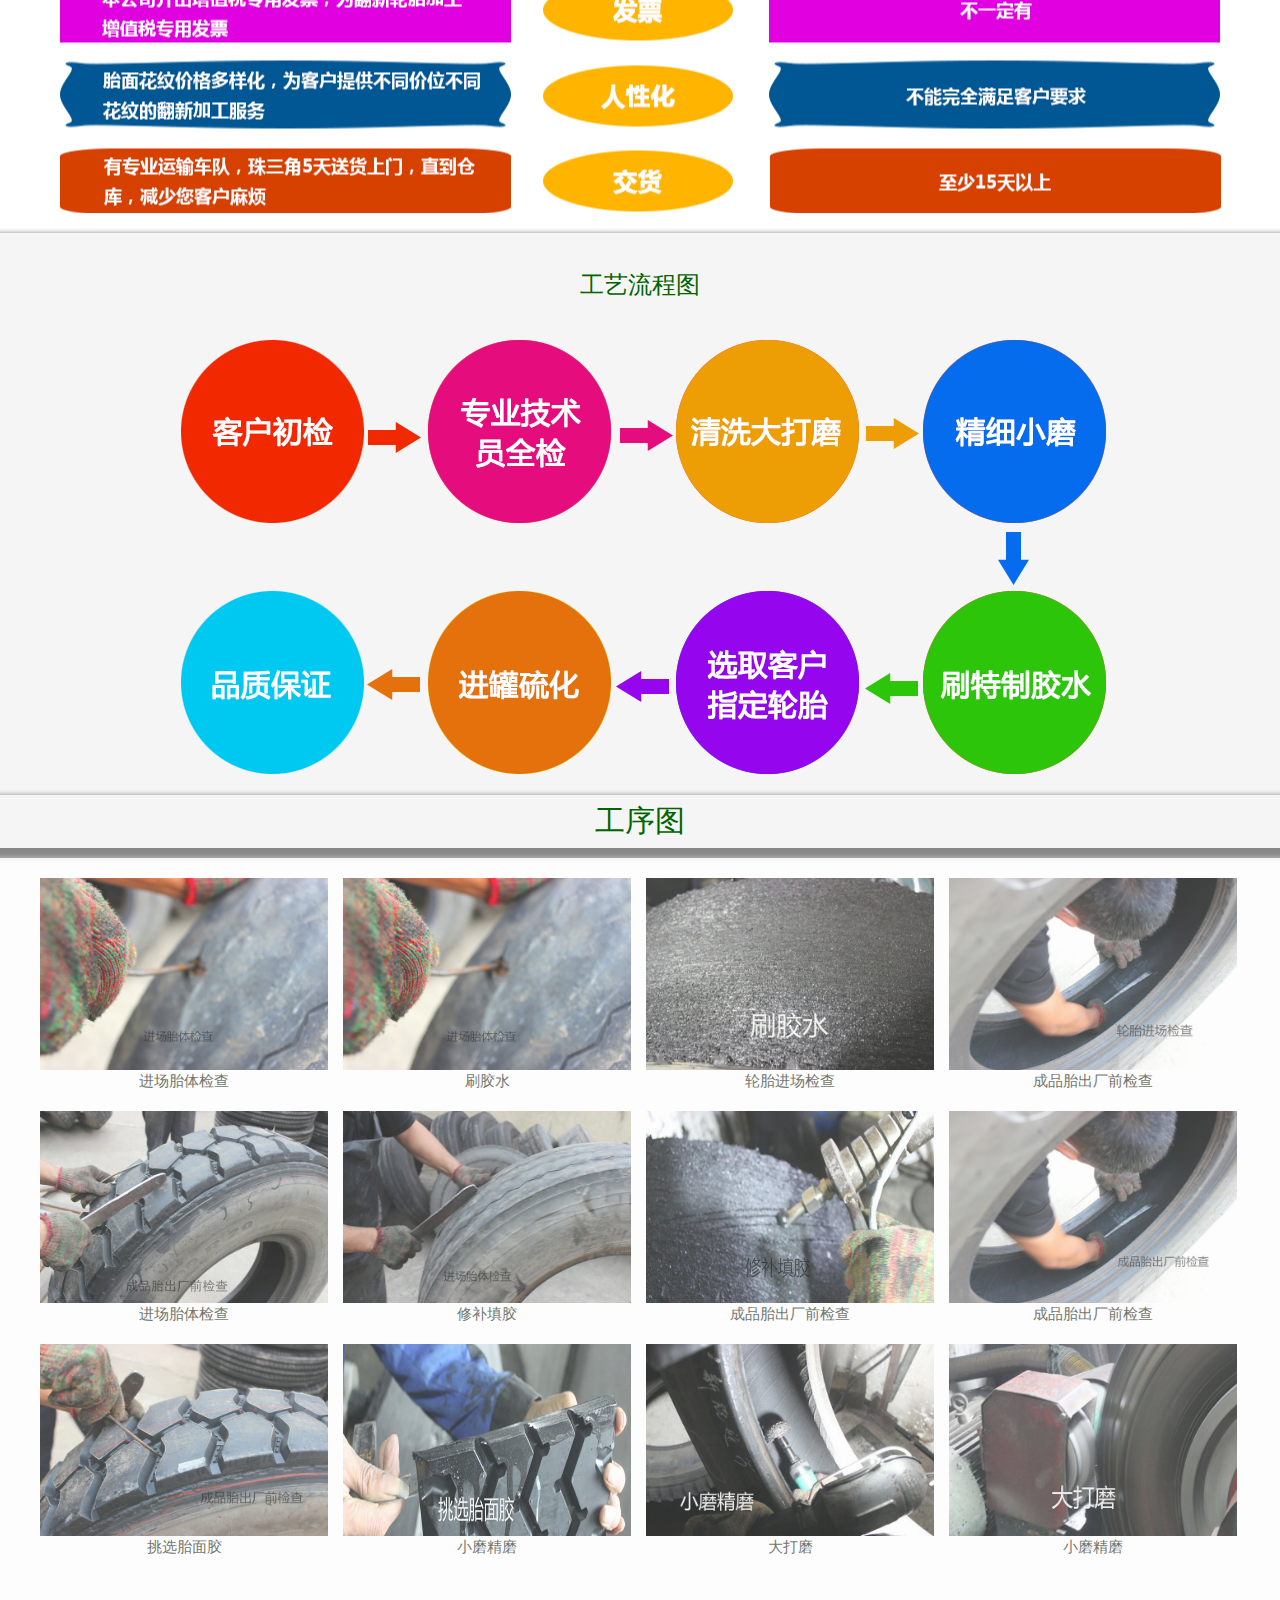
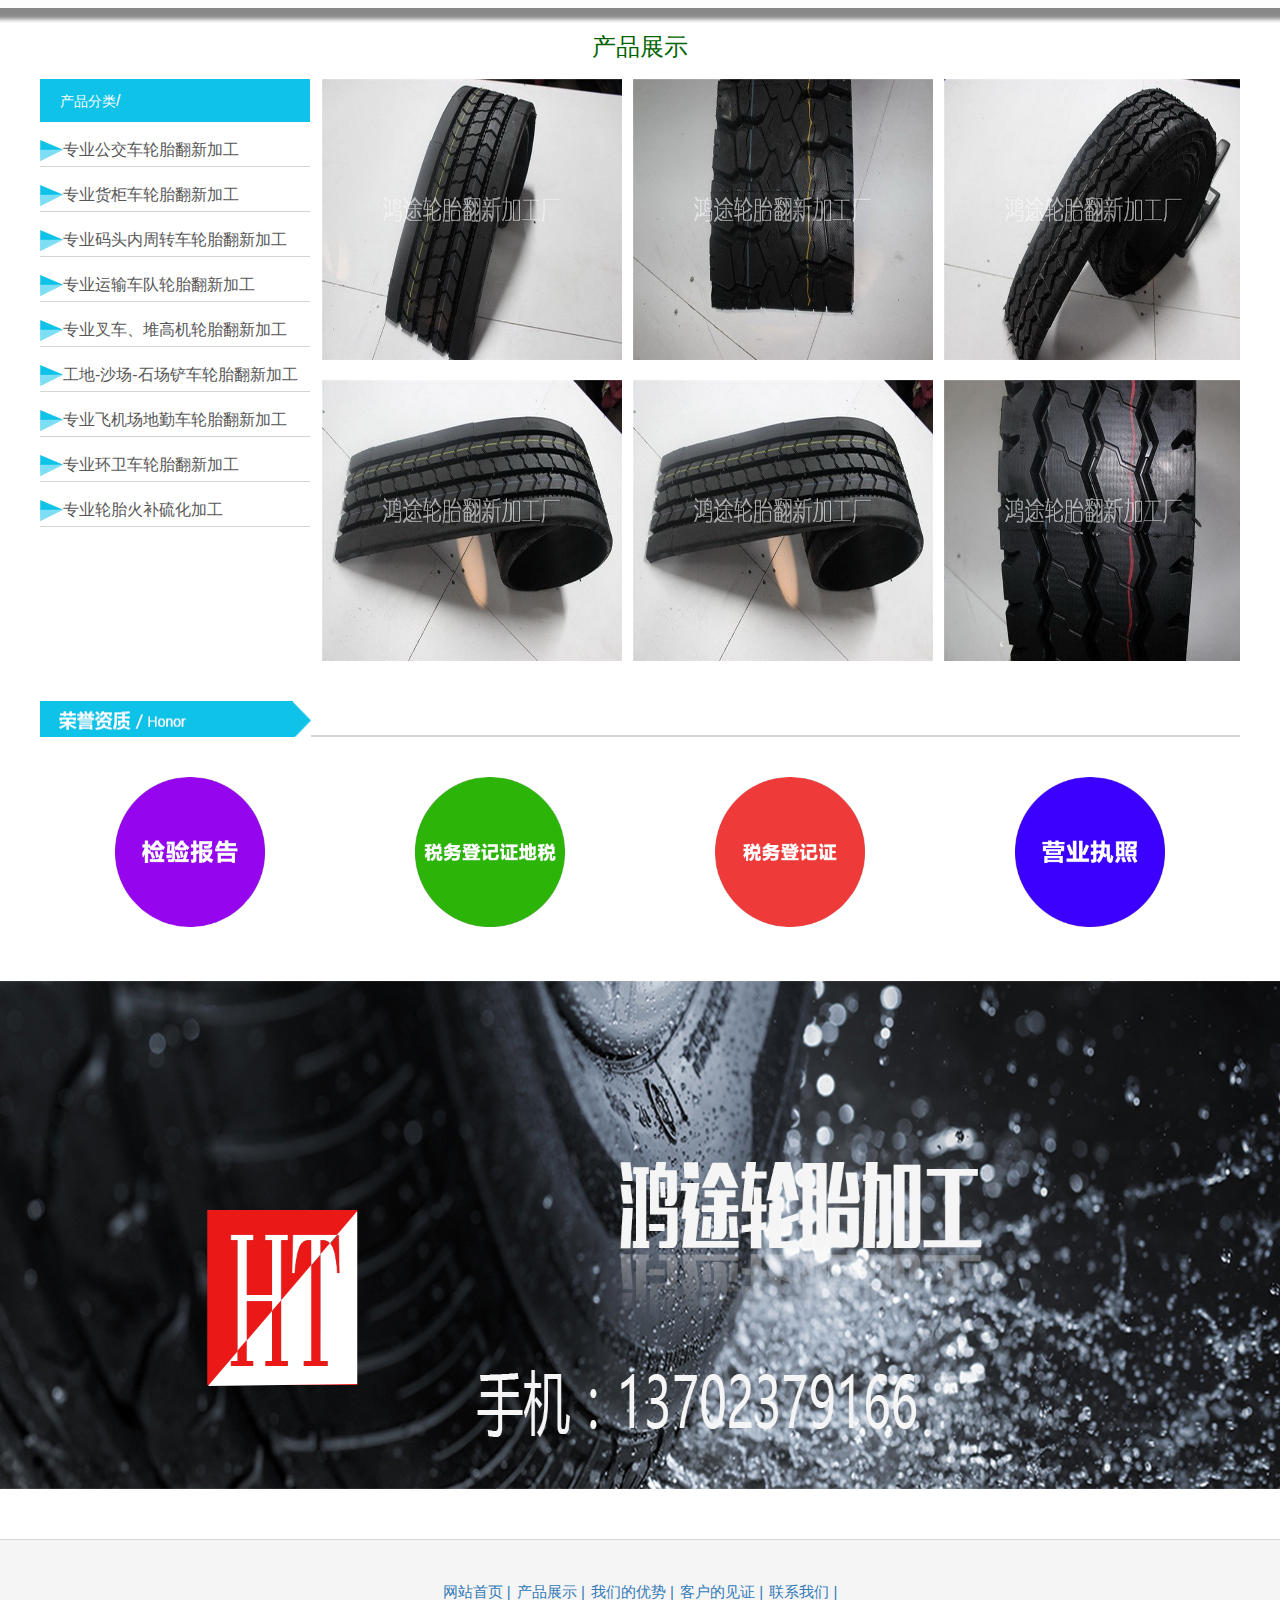
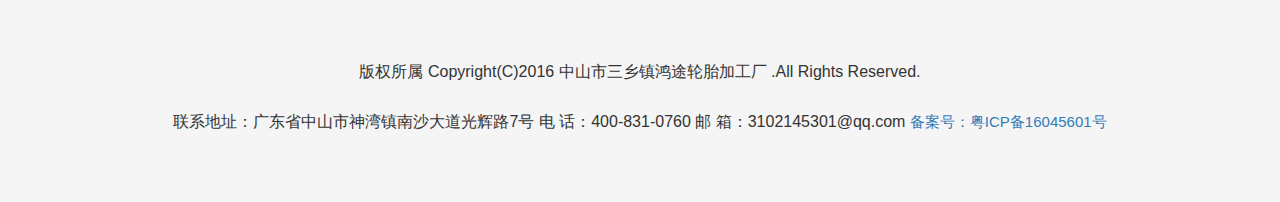
==== commit e6e6d869: "color and fonts" ====
--- a/index.html
+++ b/index.html
@@ -19,8 +19,12 @@
             width: 100%;
             height: 35px;
             line-height: 35px;
-            background: #379be9;
-            border-bottom: 1px solid #379be9;
+            background: #b6dff3;
+            background: -webkit-linear-gradient(left, #b6dff3, #23ff3c);
+            background: -o-linear-gradient(right,  #23ff3c, #b6dff3);
+            background: -moz-linear-gradient(right, #23ff3c, #b6dff3);
+            background: linear-gradient(to right, #ccff10, #5df372);
+            border-bottom: 1px solid #acf1ae;
 
         }
         #top-con {
@@ -75,13 +79,19 @@
         }
         #nav li a {
             display: inline-block;
-            padding: 0 30px;
+            padding: 0 30px ;
             height: 45px;
+            text-decoration: none;
             line-height: 45px;
             color: #575757;
             font-size: 15px;
-        }
-
+            transition: all 0.5s;
+        }
+        #nav li a:hover, #nav li a:focus {
+            color: #2dff7f;
+            padding: 0 40px 10px;
+
+        }
 
         #nav li a:focus,  #nav li a:hover{
             color: #44aa94;
@@ -173,6 +183,10 @@
             width: 1200px;
             height: 44px;
             line-height: 44px;
+            background: -webkit-linear-gradient(left, rgba(255,0,0,0), rgba(0,255,255,1)); /* Safari 5.1 - 6.0 */
+            background: -o-linear-gradient(right, rgba(255,0,0,0), rgba(0,255,255,1)); /* Opera 11.1 - 12.0 */
+            background: -moz-linear-gradient(right, rgba(255,0,0,0), rgba(0,255,255,1)); /* Firefox 3.6 - 15 */
+            background: linear-gradient(to right, rgba(255,0,0,0), rgba(0,255,255,1)); /* 标准的语法（必须放在最后） */
         }
         #index_pro_tl {
             /* margin: 0 20px; */
@@ -294,6 +308,7 @@
         }
         .mycolor{
             color:#44aa94!important;
+            border-bottom: 2px solid #44aa94;
         }
         #index_pro_list li a{
             color: #575757;
@@ -367,9 +382,21 @@
             width: 384px;
             height: 270px;
             background-color: white;
+            transition: all 0.5s;
+            box-shadow: 0 10px 8px 0 rgba(0, 0, 0, 0.2), 0 6px 20px 0 rgba(0, 0, 0, 0.19);
+        }
+
+        #index_cus_con:hover,   #index_cus_con:focus{
+            width: 390px;
+            height: 270px;
         }
         #index_cus_con img {
             padding: 2px;
+            padding-left: 5px;
+            transition: all 0.5s;
+        }
+        #index_cus_con img:hover,  #index_cus_con img:focus{
+            padding-left: 10px;
         }
         #index_cus_con h3 {
             margin: 0;
@@ -414,17 +441,28 @@
         #index_about_bg {
             clear: both;
             width: 100%;
-            background-color: white;
+            opacity: 0.8;
+
+            background: -webkit-linear-gradient(left top, #b8b8b8, #b4ff9c);
+            background: -o-linear-gradient(bottom right, #c3c3c3, #a2c3ff);
+            background: -moz-linear-gradient(bottom right,#c3c3c3, #a2c3ff);
+            background: linear-gradient(to bottom right, #c3c3c3, #a2c3ff);
         }
         #index_about_con {
             clear: both;
             margin: 0 auto;
             width: 1200px;
+           /* opacity: 0.8;
+            background: -webkit-linear-gradient(left top, #b8b8b8, #b4ff9c);
+            background: -o-linear-gradient(bottom right, #c3c3c3, #a2c3ff);
+            background: -moz-linear-gradient(bottom right,#c3c3c3, #a2c3ff);
+            background: linear-gradient(to bottom right, #c3c3c3, #a2c3ff);*/
         }
         #index_about_con span {
             /* float: left; */
             width: 900px;
-            margin: 10px 0 0 20px;
+            margin: 10px 0 0 10px;
+
         }
 
         #boot {
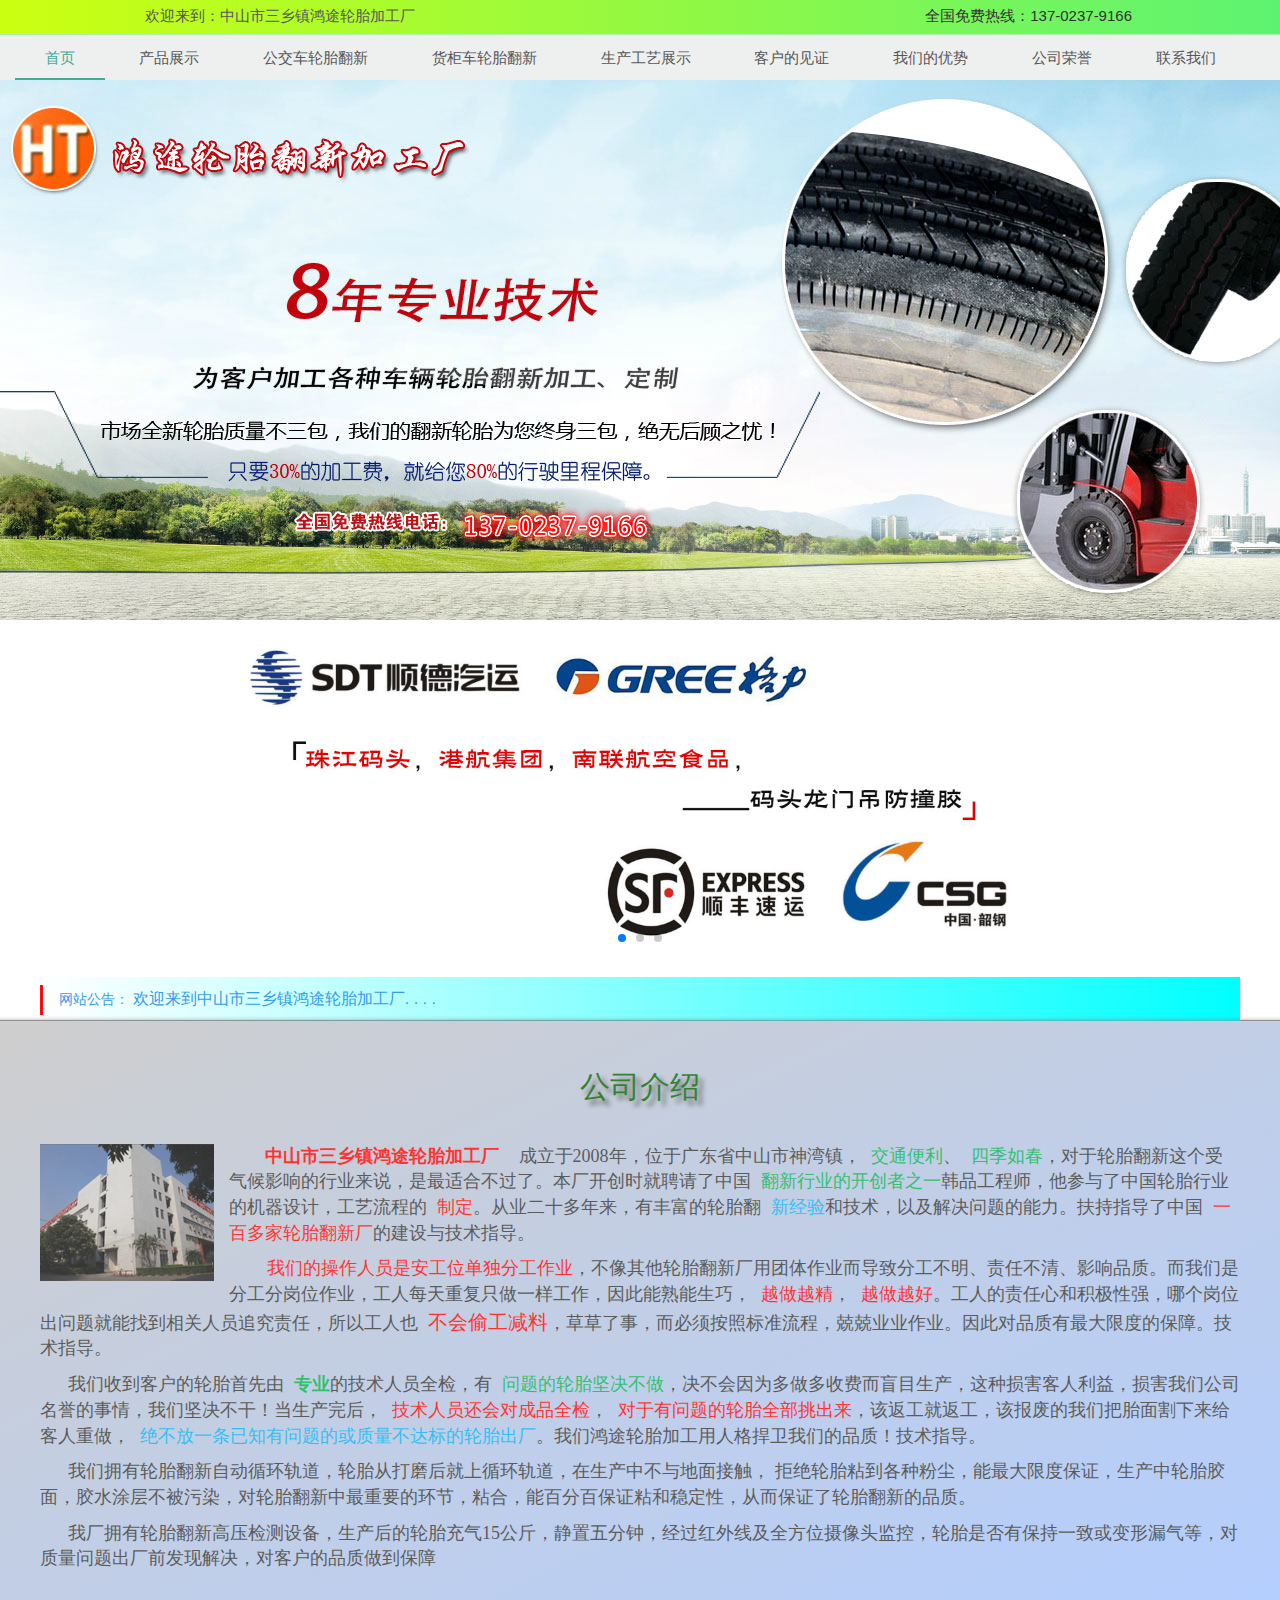
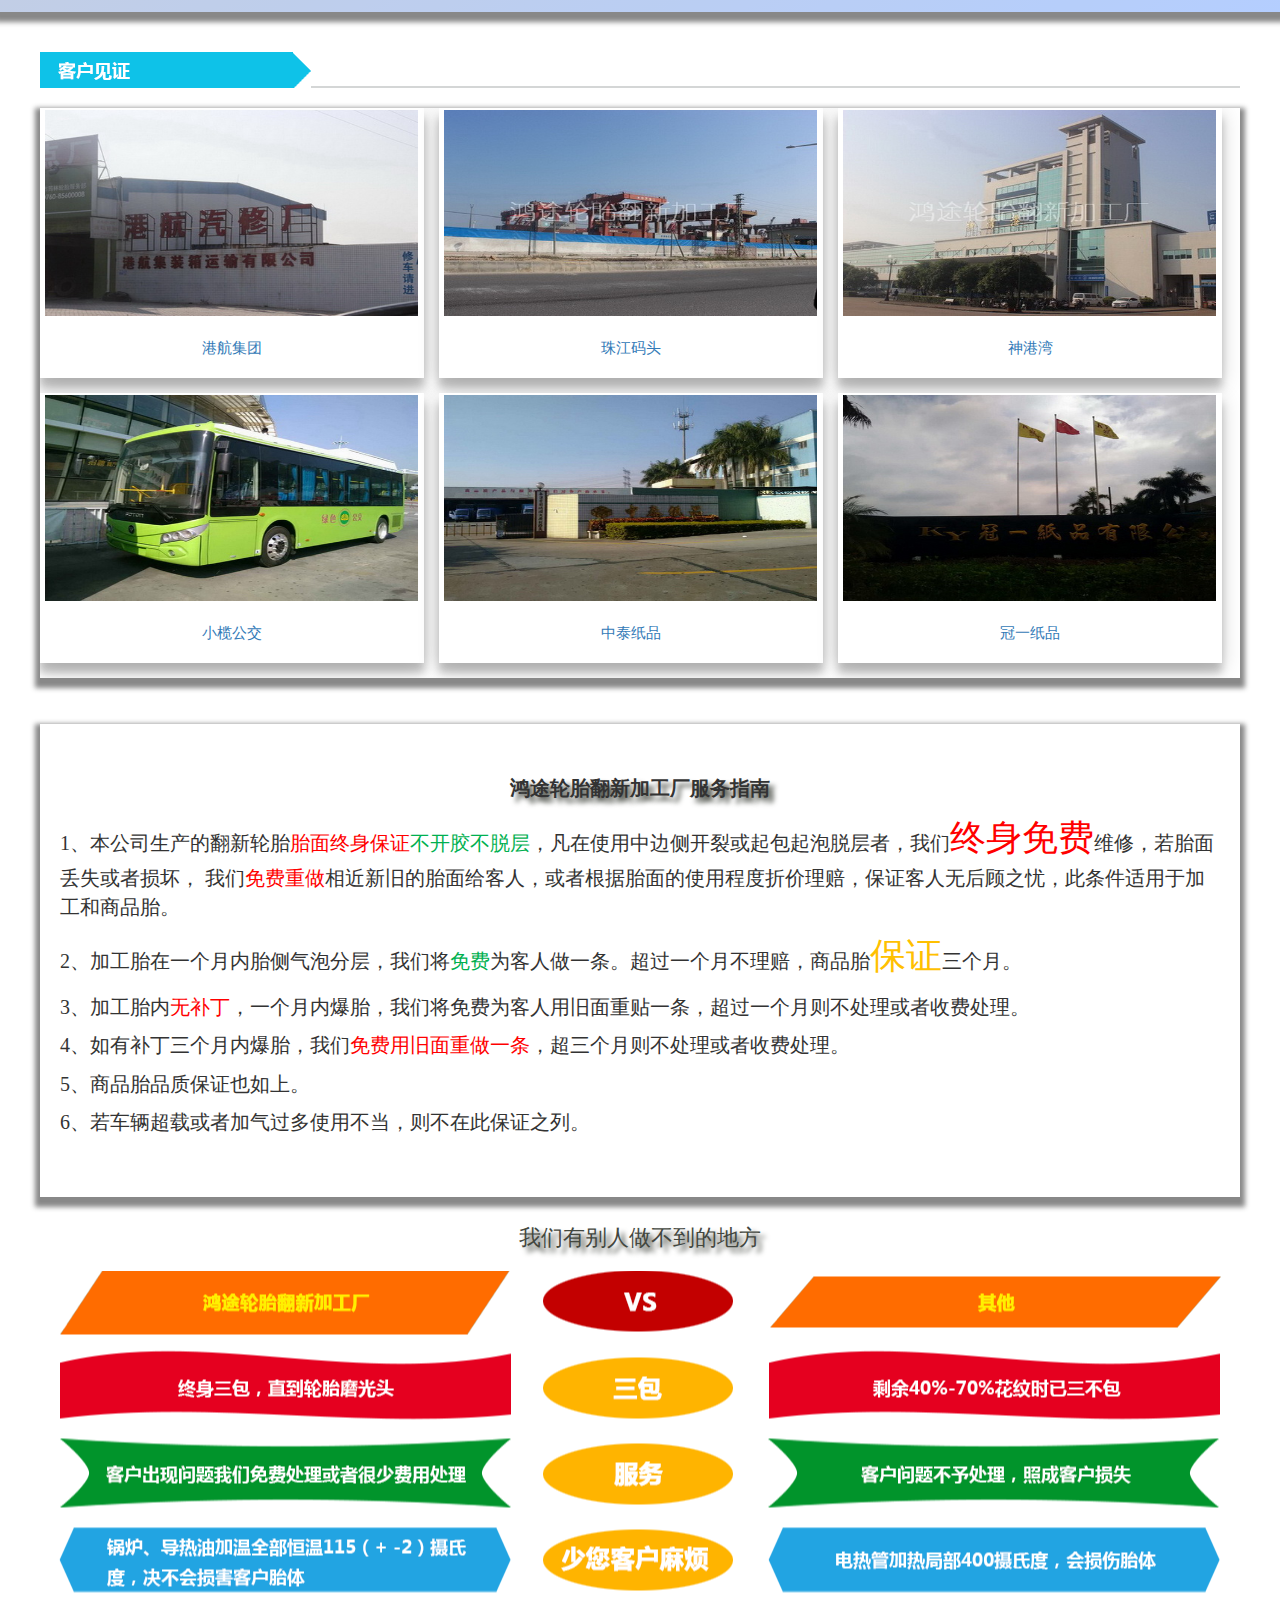
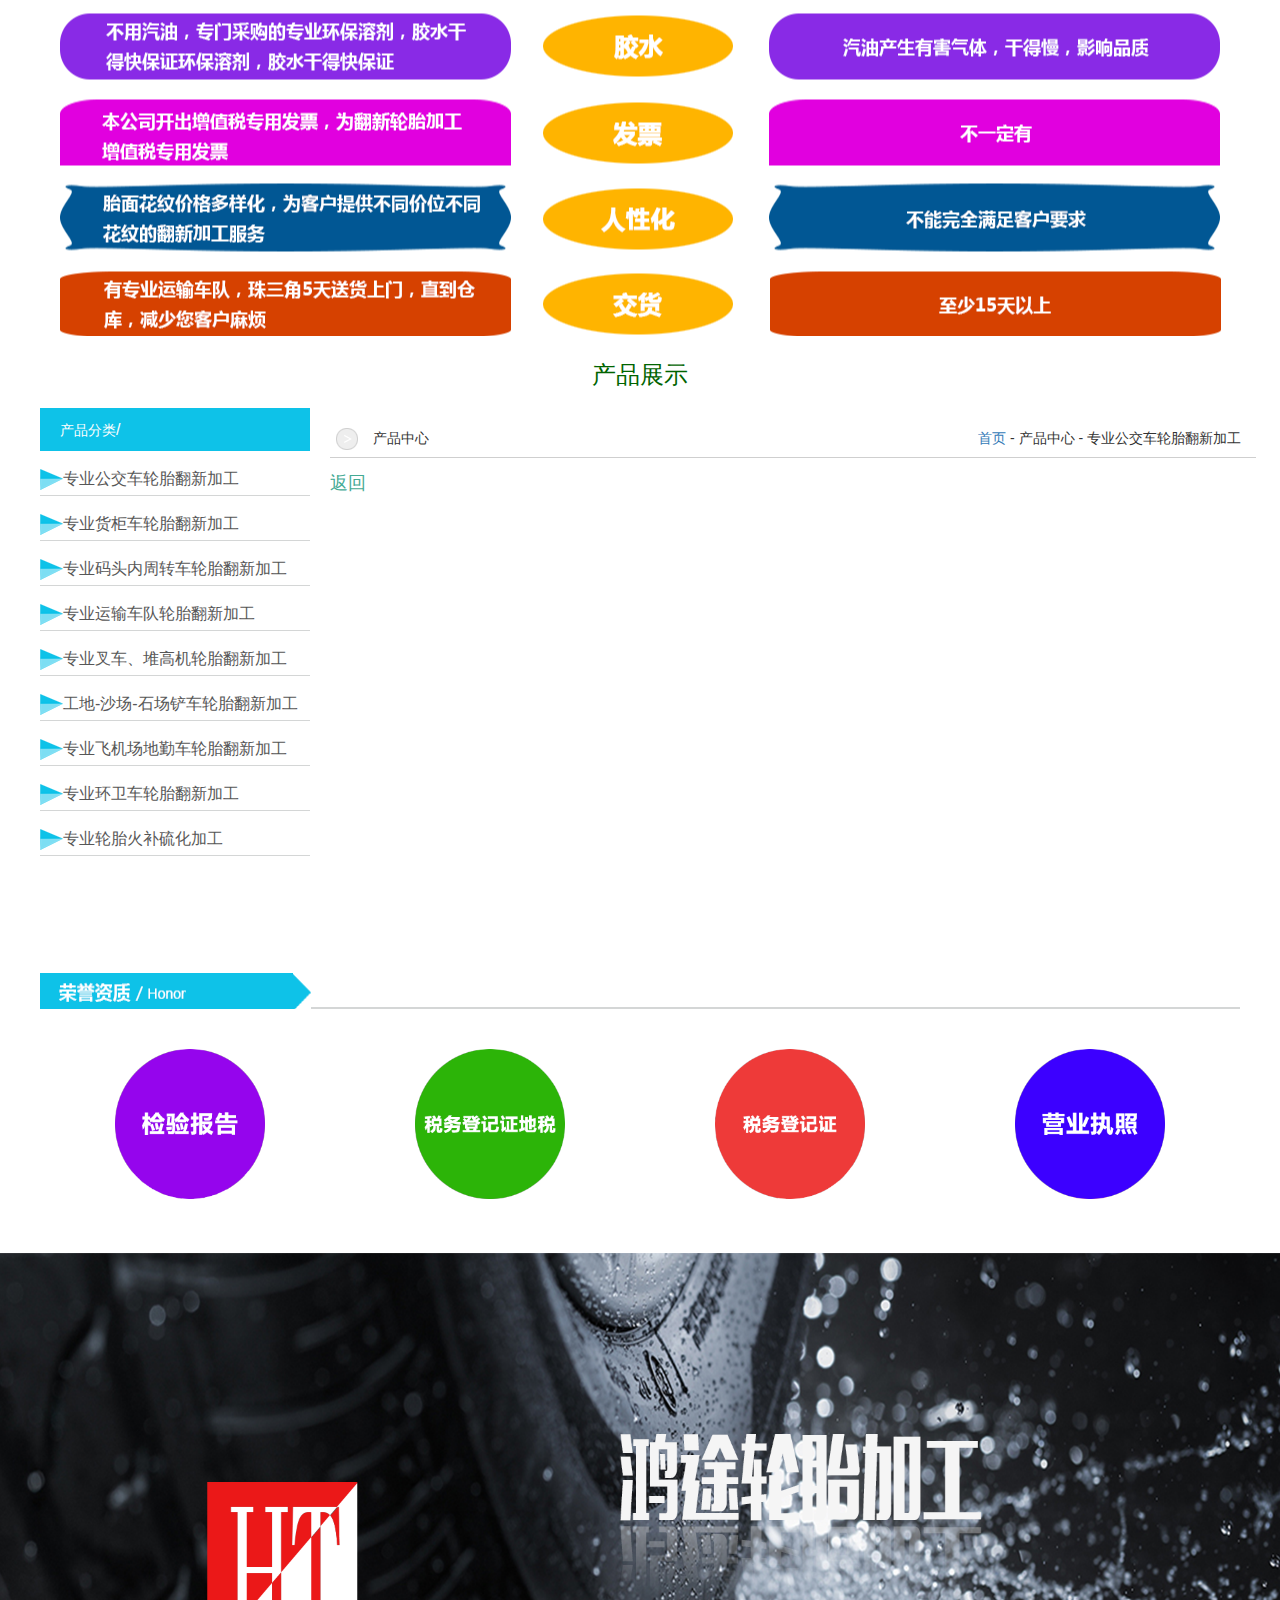
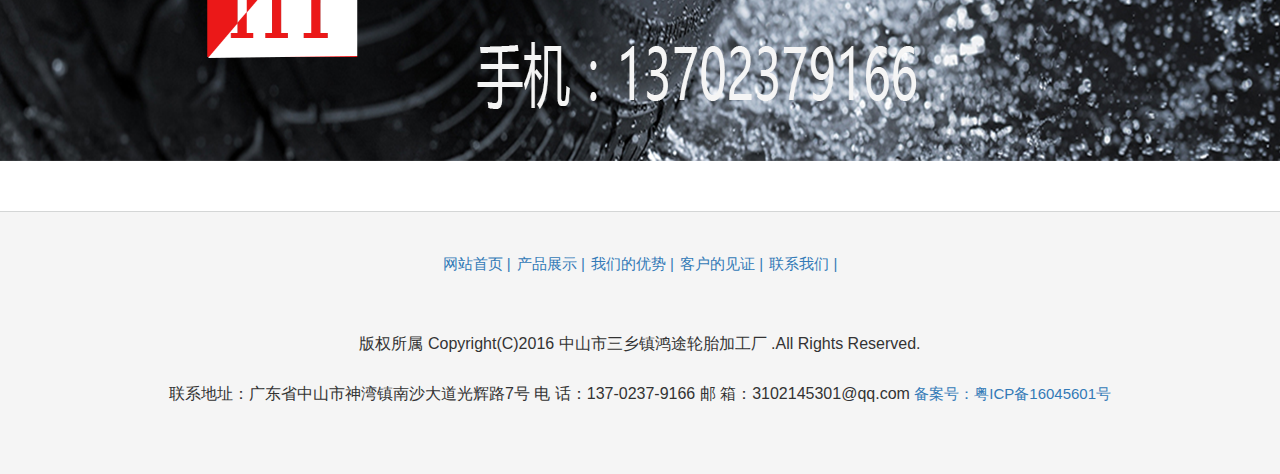
==== commit a80d8424: "图片信息更改:wq!" ====
--- a/index.html
+++ b/index.html
@@ -64,7 +64,7 @@
             background: #eeefef;
         }
         #nav {
-            width: 1150px;
+            width: 1250px;
             height: 45px;
             margin: 0 auto;
         }
@@ -89,7 +89,7 @@
         }
         #nav li a:hover, #nav li a:focus {
             color: #2dff7f;
-            padding: 0 40px 10px;
+          /*  padding: 0 40px 5px;*/
 
         }
 
